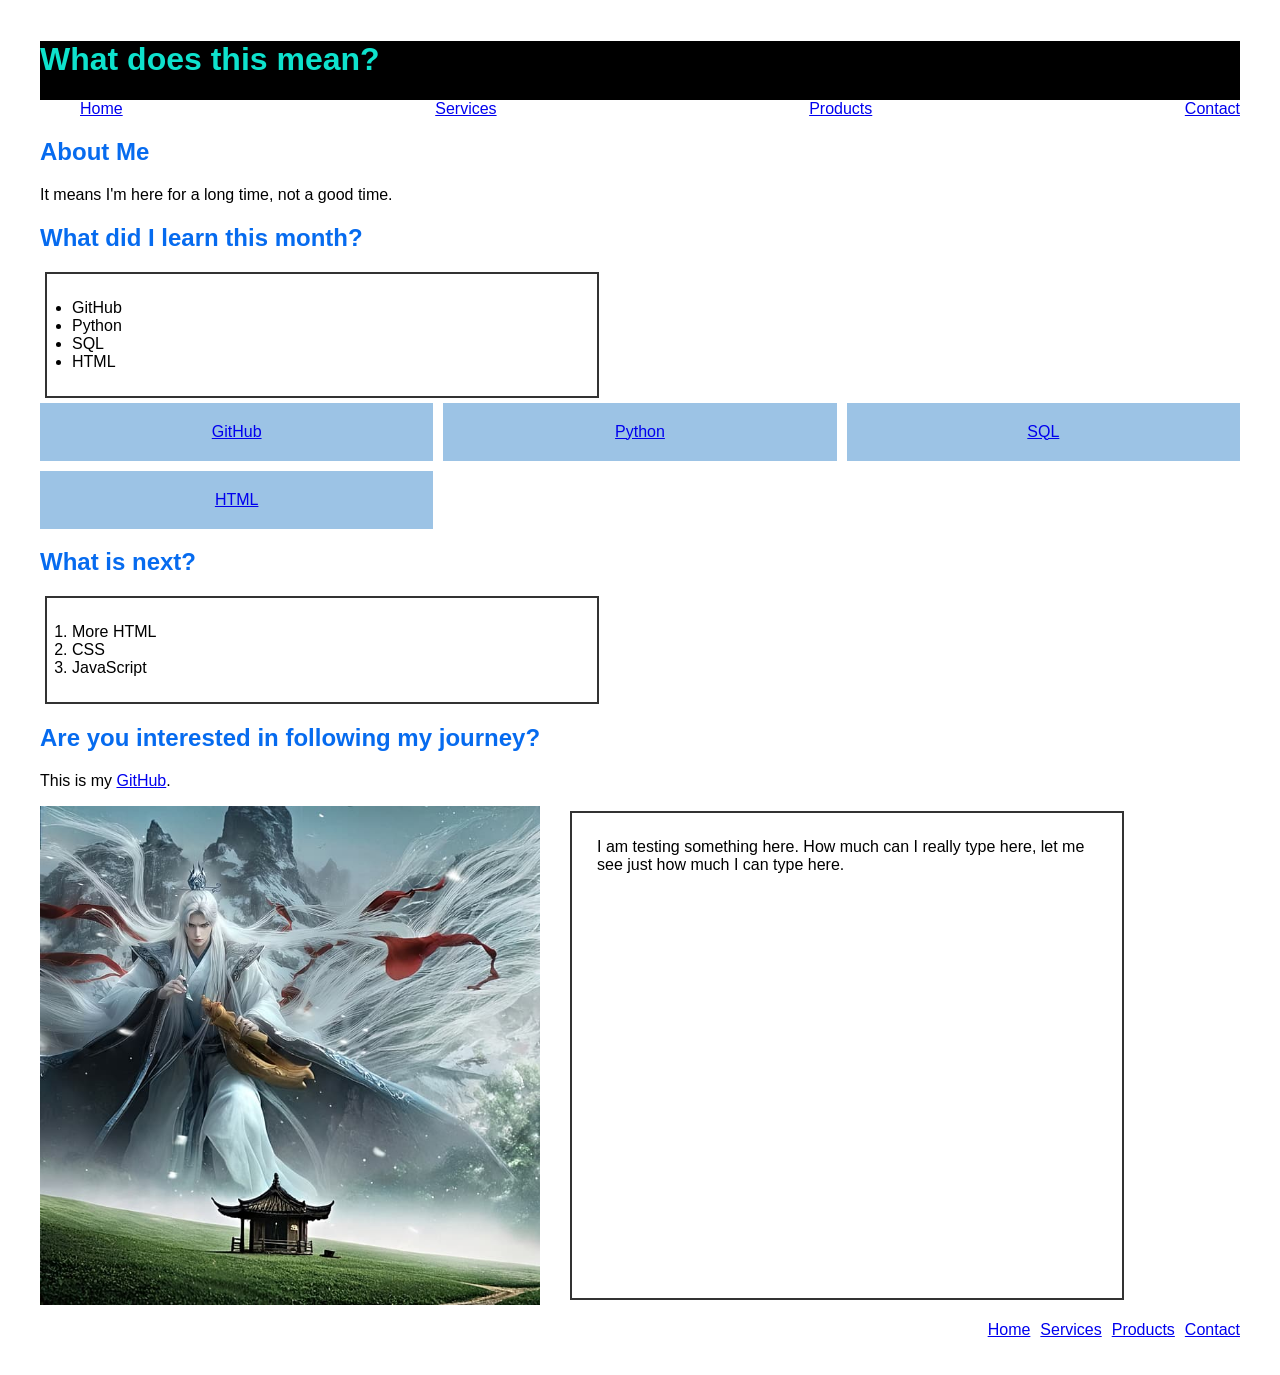
==== index.html @ d62357c5 "Day 32: Grid style" ====
<!DOCTYPE html>
<html lang="en">
<head>
    <meta charset="UTF-8">
    <title>I'm here for a long time, not a good time.</title>
    <link rel="stylesheet" href="styles.css">
</head>
<body>
    <header id="site-header">
        <h1>What does this mean?</h1>
        <ul class="header">
            <li><a href="#">Home</a></li>
            <li><a href="#">Services</a></li>
            <li><a href="#">Products</a></li>
            <li><a href="#">Contact</a></li>
        </ul>
    </header>
    <main>
        <h2 class="highlight">About Me</h2>
        <p>It means I'm here for a long time, not a good time.</p>
        <h2 class="highlight">What did I learn this month?</h2>
        <ul class="card">
            <li>GitHub</li>
            <li>Python</li>
            <li>SQL</li>
            <li>HTML</li>
        </ul>
        <div class="grid-example">
            <div class="grid-item"><a href="#">GitHub</a></div>
            <div class="grid-item"><a href="#">Python</a></div>
            <div class="grid-item"><a href="#">SQL</a></div>
            <div class="grid-item"><a href="#">HTML</a></div>
        </div>
        <h2 class="highlight">What is next?</h2>
        <ol class="card">
            <li>More HTML</li>
            <li>CSS</li>
            <li>JavaScript</li>
        </ol>
    </main>
    <footer>
        <h2 class="highlight">Are you interested in following my journey?</h2>
        <p>This is my <a href="https://github.com/ssosa95">GitHub</a>.</p>
        <div class="description">
            <img src="images/wang-lin-renegade-immortal.jpg" alt="This is Wang Lin.">
            <p class="card">I am testing something here. How much can I really type here, let me see just how much I can type here.</p>
        </div>
        <ul class="footer">
            <li><a href="#">Home</a></li>
            <li><a href="#">Services</a></li>
            <li><a href="#">Products</a></li>
            <li><a href="#">Contact</a></li>
        </ul>
    </footer>
</body>
</html>
---- styles.css ----
h1 {
    color: #0ee2cd;
}

body {
    font-family: 'Trebuchet MS', 'Lucida Sans Unicode', 'Lucida Grande', 'Lucida Sans', Arial, sans-serif;
    max-width: 1200px;
    margin: 0 auto;
    padding: 20px;
}

.highlight {
    color: #066bef;
    font-family: 'Franklin Gothic Medium', 'Arial Narrow', Arial, sans-serif;
}

#site-header {
    background-color: black;
}

.card {
    width: 500px;
    padding: 25px;
    border: 2px solid #333;
    margin: 5px;
}

p {
    font-family: 'Gill Sans', 'Gill Sans MT', Calibri, 'Trebuchet MS', sans-serif;
}

h2 {
    font-family: 'Lucida Sans', 'Lucida Sans Regular', 'Lucida Grande', 'Lucida Sans Unicode', Geneva, Verdana, sans-serif;
}


.footer {
    display: flex;
    flex-wrap: wrap;
    justify-content: flex-end;
    gap: 10px;
    list-style-type: none;
}

.header {
    display: flex;
    list-style-type: none;
    flex-wrap: wrap;
    justify-content: space-between;
    gap: 10px;
    background-color: white;
}

.grid-example {
    display: grid;
    grid-template-columns: repeat(3, 1fr);
    gap: 10px;
}

.grid-item {
    background-color: #9cc3e5;
    padding: 20px;
    text-align: center;
}

.description {
    display: grid;
    grid-template-columns: 500px 1fr;
    gap: 25px;
}

.description img {
    width: 100%;
}
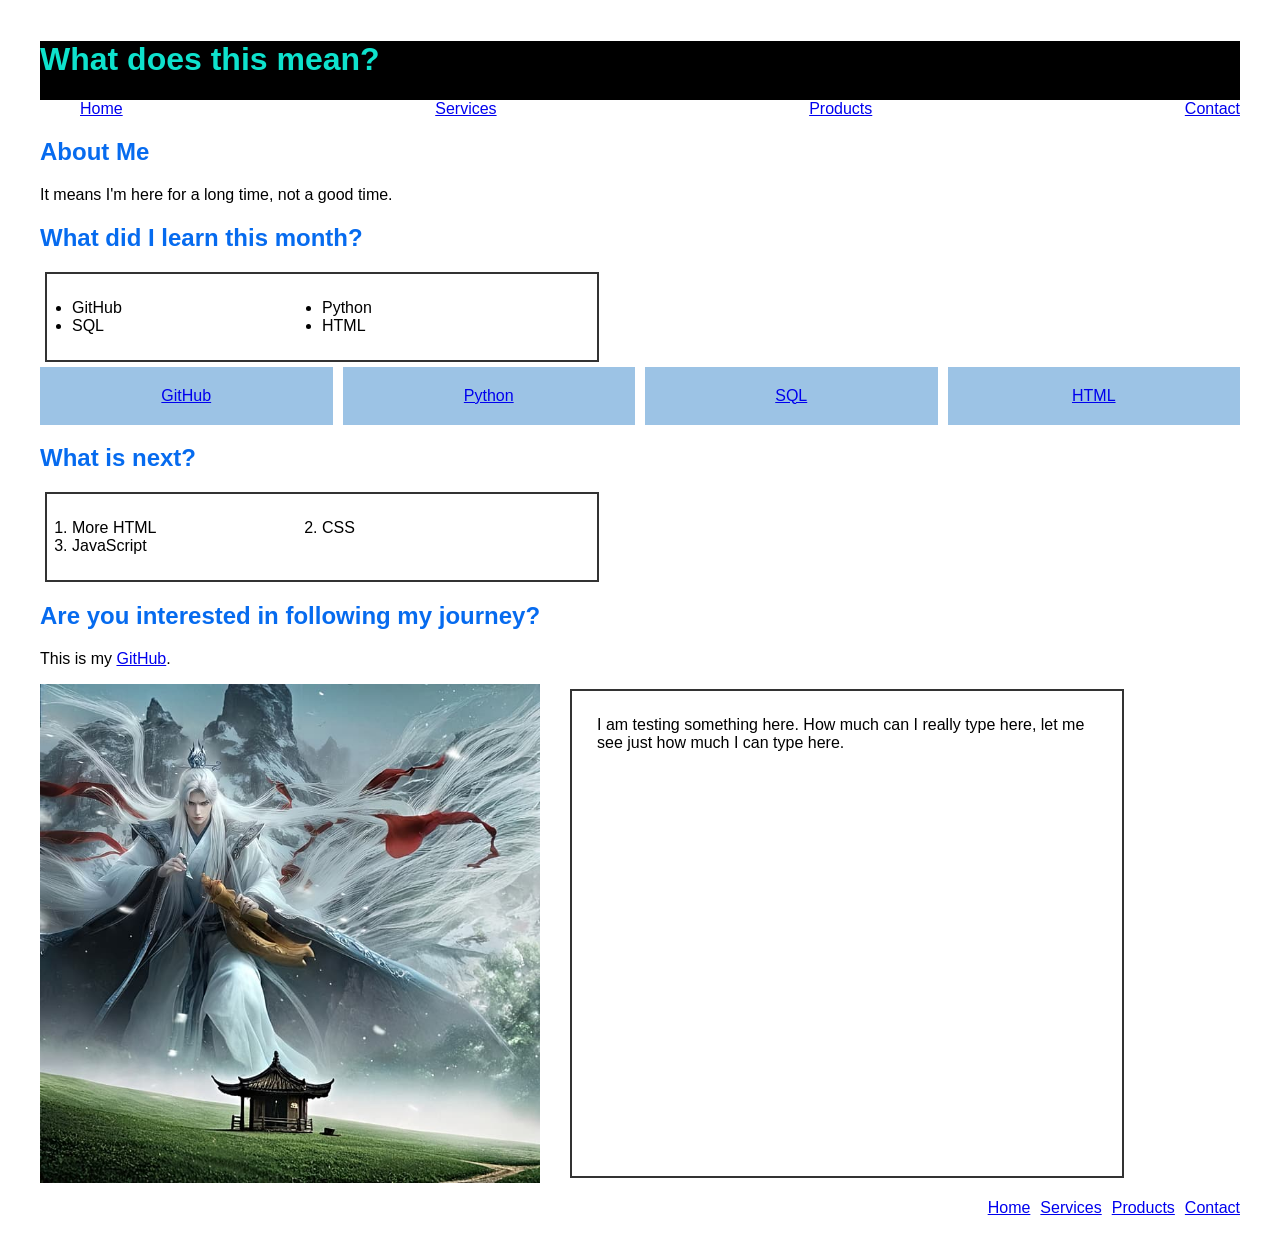
==== commit e8f1a440: "Day 33: Responsive Design and Media Queries" ====
--- a/index.html
+++ b/index.html
@@ -2,6 +2,7 @@
 <html lang="en">
 <head>
     <meta charset="UTF-8">
+    <meta name="viewport" content="width=device-width, initial-scale=1.0"> <!-- This single line is what tells the browser "actually render at the device's real width." -->
     <title>I'm here for a long time, not a good time.</title>
     <link rel="stylesheet" href="styles.css">
 </head>
@@ -43,7 +44,7 @@
         <p>This is my <a href="https://github.com/ssosa95">GitHub</a>.</p>
         <div class="description">
             <img src="images/wang-lin-renegade-immortal.jpg" alt="This is Wang Lin.">
-            <p class="card">I am testing something here. How much can I really type here, let me see just how much I can type here.</p>
+            <p class="box">I am testing something here. How much can I really type here, let me see just how much I can type here.</p>
         </div>
         <ul class="footer">
             <li><a href="#">Home</a></li>
--- a/styles.css
+++ b/styles.css
@@ -19,10 +19,12 @@
 }
 
 .card {
-    width: 500px;
+    display: grid;
+    max-width: 500px;
     padding: 25px;
     border: 2px solid #333;
     margin: 5px;
+    grid-template-columns: repeat(auto-fit, minmax(200px, 1fr));
 }
 
 p {
@@ -53,7 +55,7 @@
 
 .grid-example {
     display: grid;
-    grid-template-columns: repeat(3, 1fr);
+    grid-template-columns: repeat(auto-fit, minmax(200px, 1fr));
     gap: 10px;
 }
 
@@ -71,4 +73,18 @@
 
 .description img {
     width: 100%;
+}
+
+@media (max-width: 768px) {
+    .header,
+    .footer {
+        flex-direction: column;
+    }
+}
+
+.box {
+    max-width: 500px;
+    padding: 25px;
+    border: 2px solid #333;
+    margin: 5px;
 }
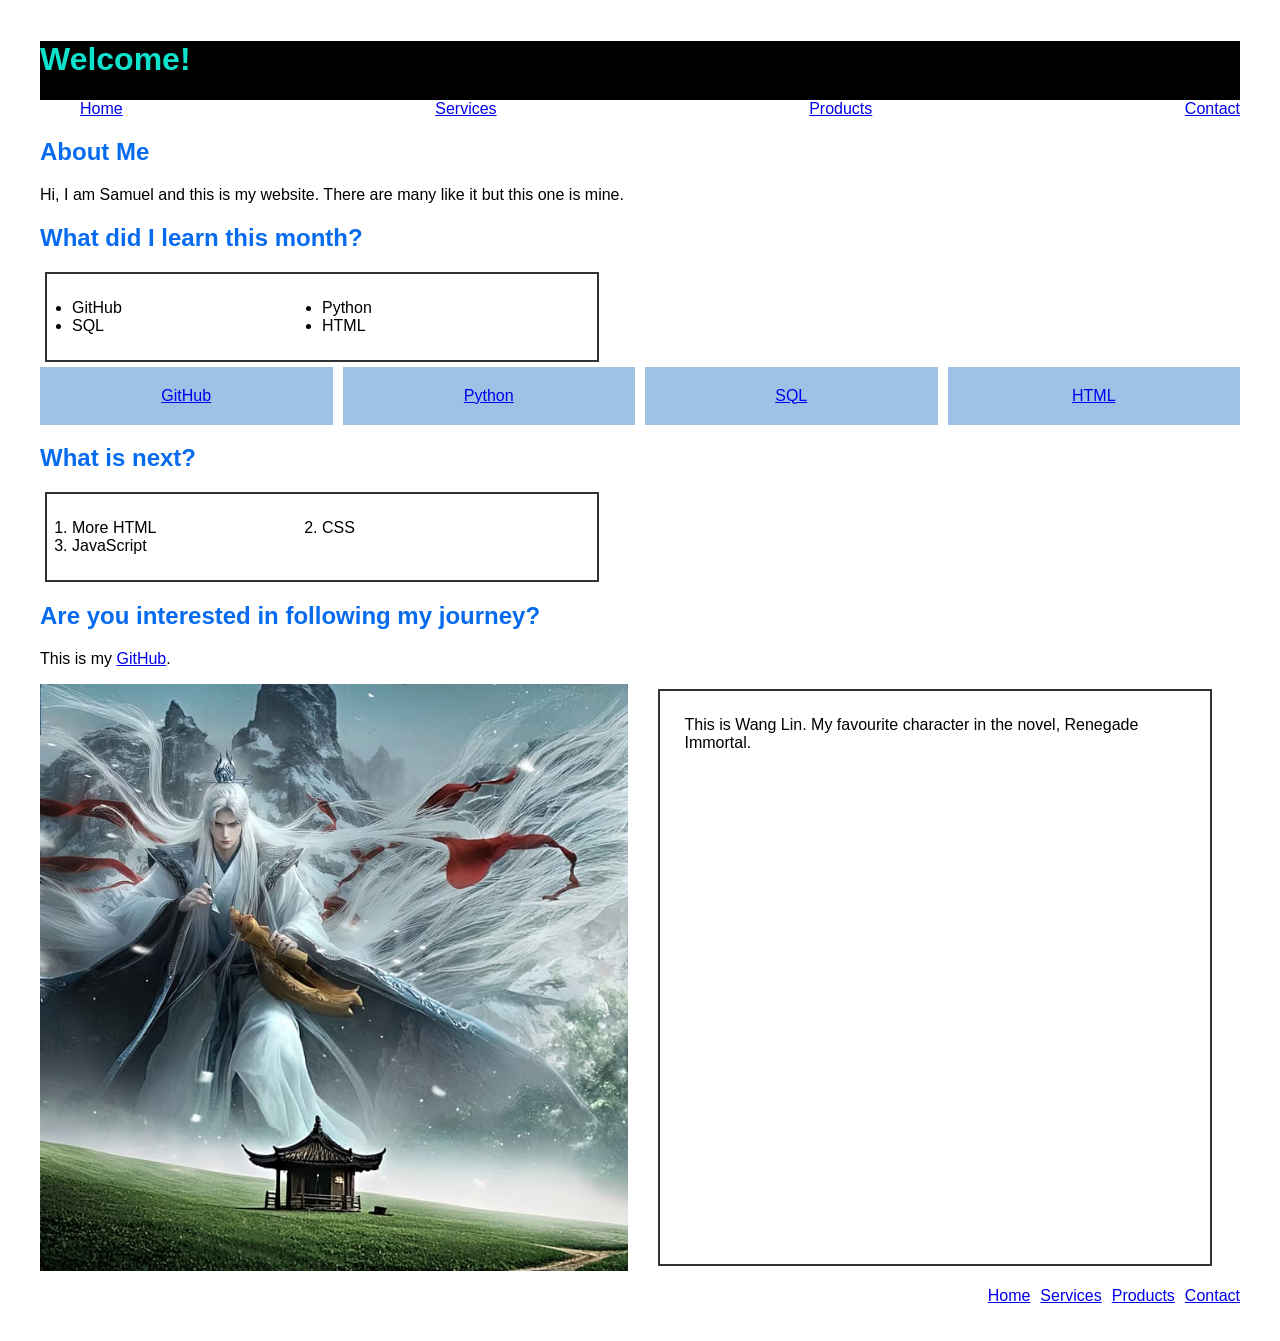
==== commit ef285012: "Day 34: More HTML edits, section and nav, resizing touch ups" ====
--- a/index.html
+++ b/index.html
@@ -3,55 +3,65 @@
 <head>
     <meta charset="UTF-8">
     <meta name="viewport" content="width=device-width, initial-scale=1.0"> <!-- This single line is what tells the browser "actually render at the device's real width." -->
-    <title>I'm here for a long time, not a good time.</title>
+    <title>Information Central</title>
     <link rel="stylesheet" href="styles.css">
 </head>
 <body>
     <header id="site-header">
-        <h1>What does this mean?</h1>
-        <ul class="header">
-            <li><a href="#">Home</a></li>
-            <li><a href="#">Services</a></li>
-            <li><a href="#">Products</a></li>
-            <li><a href="#">Contact</a></li>
-        </ul>
+        <h1>Welcome!</h1>
+        <nav>
+            <ul class="header">
+                <li><a href="#">Home</a></li>
+                <li><a href="#">Services</a></li>
+                <li><a href="#">Products</a></li>
+                <li><a href="#">Contact</a></li>
+            </ul>
+        </nav>
     </header>
     <main>
-        <h2 class="highlight">About Me</h2>
-        <p>It means I'm here for a long time, not a good time.</p>
-        <h2 class="highlight">What did I learn this month?</h2>
-        <ul class="card">
-            <li>GitHub</li>
-            <li>Python</li>
-            <li>SQL</li>
-            <li>HTML</li>
-        </ul>
-        <div class="grid-example">
-            <div class="grid-item"><a href="#">GitHub</a></div>
-            <div class="grid-item"><a href="#">Python</a></div>
-            <div class="grid-item"><a href="#">SQL</a></div>
-            <div class="grid-item"><a href="#">HTML</a></div>
-        </div>
-        <h2 class="highlight">What is next?</h2>
-        <ol class="card">
-            <li>More HTML</li>
-            <li>CSS</li>
-            <li>JavaScript</li>
-        </ol>
+        <section>
+            <h2 class="highlight">About Me</h2>
+            <p>Hi, I am Samuel and this is my website. There are many like it but this one is mine.</p>
+        </section>
+        <section>
+            <h2 class="highlight">What did I learn this month?</h2>
+            <ul class="card">
+                <li>GitHub</li>
+                <li>Python</li>
+                <li>SQL</li>
+                <li>HTML</li>
+            </ul>
+            <div class="grid-example">
+                <div class="grid-item"><a href="#">GitHub</a></div>
+                <div class="grid-item"><a href="#">Python</a></div>
+                <div class="grid-item"><a href="#">SQL</a></div>
+                <div class="grid-item"><a href="#">HTML</a></div>
+            </div>
+        </section>
+        <section>
+            <h2 class="highlight">What is next?</h2>
+            <ol class="card">
+                <li>More HTML</li>
+                <li>CSS</li>
+                <li>JavaScript</li>
+            </ol>
+        </section>
     </main>
     <footer>
         <h2 class="highlight">Are you interested in following my journey?</h2>
         <p>This is my <a href="https://github.com/ssosa95">GitHub</a>.</p>
         <div class="description">
             <img src="images/wang-lin-renegade-immortal.jpg" alt="This is Wang Lin.">
-            <p class="box">I am testing something here. How much can I really type here, let me see just how much I can type here.</p>
+            <p class="box">This is Wang Lin. My favourite character in the novel, Renegade Immortal.</p>
         </div>
-        <ul class="footer">
-            <li><a href="#">Home</a></li>
-            <li><a href="#">Services</a></li>
-            <li><a href="#">Products</a></li>
-            <li><a href="#">Contact</a></li>
-        </ul>
+        <nav>
+            <ul class="footer">
+                <li><a href="#">Home</a></li>
+                <li><a href="#">Services</a></li>
+                <li><a href="#">Products</a></li>
+                <li><a href="#">Contact</a></li>
+            </ul>
+        </nav>
     </footer>
 </body>
 </html>
--- a/styles.css
+++ b/styles.css
@@ -67,7 +67,7 @@
 
 .description {
     display: grid;
-    grid-template-columns: 500px 1fr;
+    grid-template-columns: repeat(auto-fit, minmax(200px, 1fr));
     gap: 25px;
 }
 
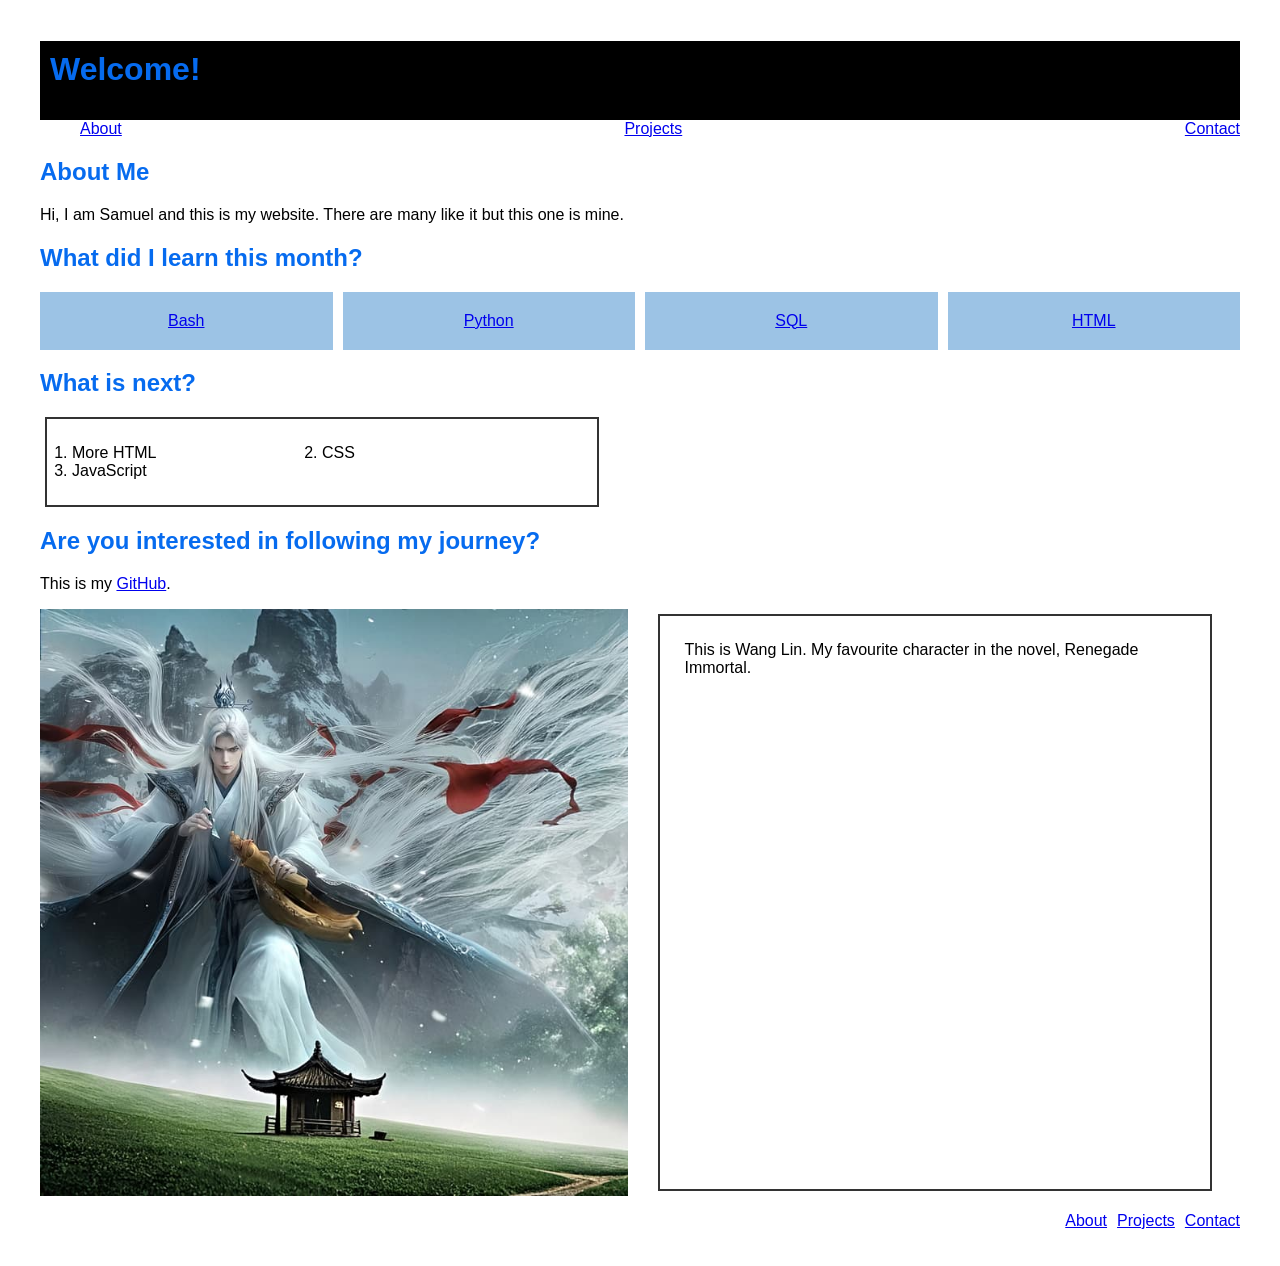
==== commit 12181f8a: "Day 35: Website clean-up" ====
--- a/index.html
+++ b/index.html
@@ -11,9 +11,8 @@
         <h1>Welcome!</h1>
         <nav>
             <ul class="header">
-                <li><a href="#">Home</a></li>
-                <li><a href="#">Services</a></li>
-                <li><a href="#">Products</a></li>
+                <li><a href="#">About</a></li>
+                <li><a href="#">Projects</a></li>
                 <li><a href="#">Contact</a></li>
             </ul>
         </nav>
@@ -25,17 +24,11 @@
         </section>
         <section>
             <h2 class="highlight">What did I learn this month?</h2>
-            <ul class="card">
-                <li>GitHub</li>
-                <li>Python</li>
-                <li>SQL</li>
-                <li>HTML</li>
-            </ul>
             <div class="grid-example">
-                <div class="grid-item"><a href="#">GitHub</a></div>
-                <div class="grid-item"><a href="#">Python</a></div>
-                <div class="grid-item"><a href="#">SQL</a></div>
-                <div class="grid-item"><a href="#">HTML</a></div>
+                <div class="grid-item"><a href="https://github.com/ssosa95/bash-practice">Bash</a></div>
+                <div class="grid-item"><a href="https://github.com/ssosa95/python-basics">Python</a></div>
+                <div class="grid-item"><a href="https://github.com/ssosa95/sqlite-basics">SQL</a></div>
+                <div class="grid-item"><a href="https://github.com/ssosa95/html-css-basics">HTML</a></div>
             </div>
         </section>
         <section>
@@ -56,9 +49,8 @@
         </div>
         <nav>
             <ul class="footer">
-                <li><a href="#">Home</a></li>
-                <li><a href="#">Services</a></li>
-                <li><a href="#">Products</a></li>
+                <li><a href="#">About</a></li>
+                <li><a href="#">Projects</a></li>
                 <li><a href="#">Contact</a></li>
             </ul>
         </nav>
--- a/styles.css
+++ b/styles.css
@@ -1,5 +1,6 @@
 h1 {
-    color: #0ee2cd;
+    color: #066bef;
+    padding: 10px;
 }
 
 body {
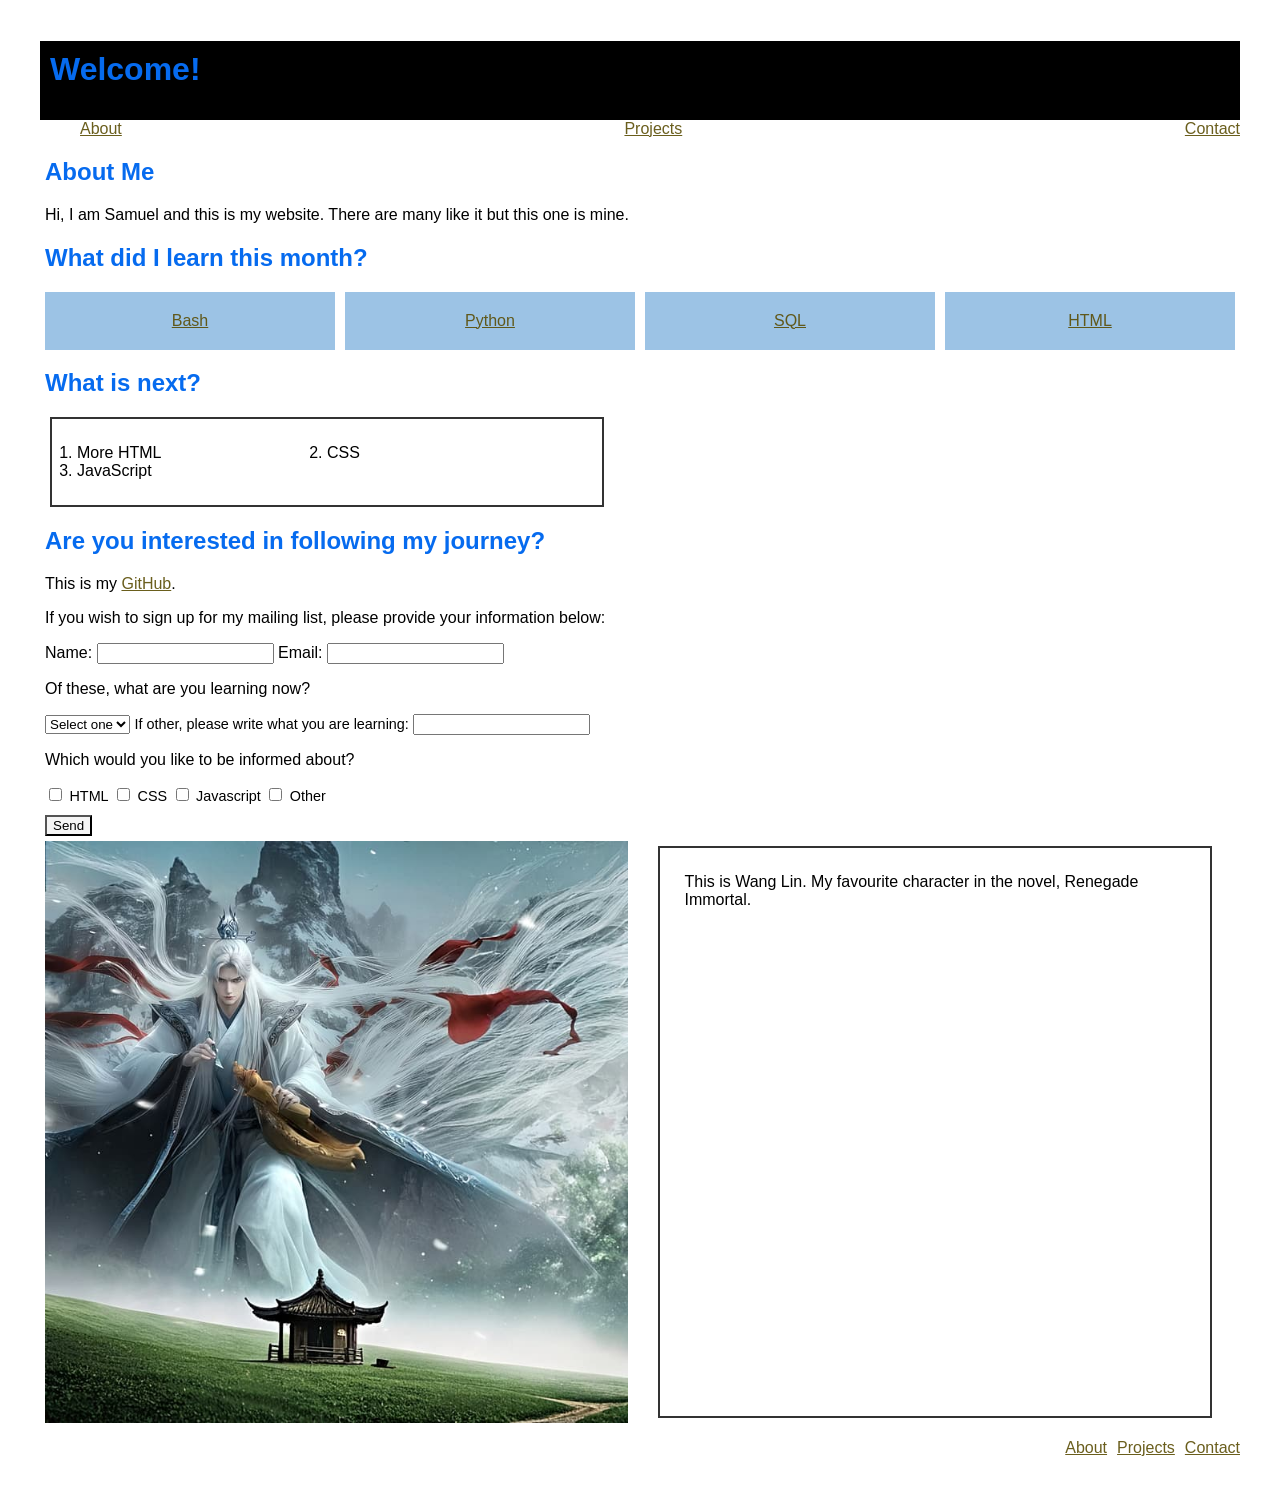
==== commit d9731056: "Day 39: Form integration to index.html" ====
--- a/index.html
+++ b/index.html
@@ -41,12 +41,56 @@
         </section>
     </main>
     <footer>
-        <h2 class="highlight">Are you interested in following my journey?</h2>
-        <p>This is my <a href="https://github.com/ssosa95">GitHub</a>.</p>
-        <div class="description">
-            <img src="images/wang-lin-renegade-immortal.jpg" alt="This is Wang Lin.">
-            <p class="box">This is Wang Lin. My favourite character in the novel, Renegade Immortal.</p>
-        </div>
+    <form>
+        <section>
+            <h2 class="highlight">Are you interested in following my journey?</h2>
+            <p>This is my <a href="https://github.com/ssosa95">GitHub</a>.</p>
+            <p>If you wish to sign up for my mailing list, please provide your information below:</p>
+            <label for="name">Name:</label>
+            <input type="text" id="name" name="name">
+
+            <label for="email">Email:</label>
+            <input type="email" id="email" name="email">
+
+            <!-- select, checkbox, etc. -->
+            <p>Of these, what are you learning now?</p>
+            
+            <select id="topic" name="topic">
+                <option value="" disabled selected>Select one</option>
+                <option value="python">Python</option>
+                <option value="bash">Bash</option>
+                <option value="javascript">Javascript</option>
+                <option value="SQL">SQL</option>
+                <option value="other-dropdown">Other</option>
+            </select>
+            
+            <label class="label-font-size" for="other-written">If other, please write what you are learning:</label>
+            <input type="text" id="other-written" name="other-written">
+                
+
+            <p>Which would you like to be informed about?</p>
+            
+            <input type="checkbox" id="HTML" name="HTML">
+            <label for="HTML">HTML</label>      
+
+            <input type="checkbox" id="CSS" name="CSS">      
+            <label for="CSS">CSS</label>
+
+            <input type="checkbox" id="Javascript" name="Javascript">
+            <label for="Javascript">Javascript</label>
+
+            <input type="checkbox" id="other-checkbox" name="other-checkbox">
+            <label for="other-checkbox">Other</label>
+
+            <button type="submit" class="button">Send</button>
+    </form>
+        </section>
+        <section>
+            <div class="description">
+                <img src="images/wang-lin-renegade-immortal.jpg" alt="This is Wang Lin.">
+                <p class="box">This is Wang Lin. My favourite character in the novel, Renegade Immortal.</p>
+            </div>
+        </section>
         <nav>
             <ul class="footer">
                 <li><a href="#">About</a></li>
--- a/styles.css
+++ b/styles.css
@@ -1,5 +1,5 @@
 h1 {
-    color: #066bef;
+    color: var(--primary-color);
     padding: 10px;
 }
 
@@ -11,7 +11,7 @@
 }
 
 .highlight {
-    color: #066bef;
+    color: var(--primary-color);
     font-family: 'Franklin Gothic Medium', 'Arial Narrow', Arial, sans-serif;
 }
 
@@ -22,9 +22,9 @@
 .card {
     display: grid;
     max-width: 500px;
-    padding: 25px;
-    border: 2px solid #333;
-    margin: 5px;
+    padding: var(--spacing-padding);
+    border: 2px solid var(--border-color);
+    margin: var(--spacing-margin);
     grid-template-columns: repeat(auto-fit, minmax(200px, 1fr));
 }
 
@@ -41,7 +41,7 @@
     display: flex;
     flex-wrap: wrap;
     justify-content: flex-end;
-    gap: 10px;
+    gap: var(--spacing-gap);
     list-style-type: none;
 }
 
@@ -50,14 +50,14 @@
     list-style-type: none;
     flex-wrap: wrap;
     justify-content: space-between;
-    gap: 10px;
+    gap: var(--spacing-gap);
     background-color: white;
 }
 
 .grid-example {
     display: grid;
     grid-template-columns: repeat(auto-fit, minmax(200px, 1fr));
-    gap: 10px;
+    gap: var(--spacing-gap);
 }
 
 .grid-item {
@@ -85,7 +85,78 @@
 
 .box {
     max-width: 500px;
-    padding: 25px;
-    border: 2px solid #333;
-    margin: 5px;
+    padding: var(--spacing-padding);
+    border: 2px solid var(--border-color);
+    margin: var(--spacing-margin);
+}
+
+.button {
+      background-color: whitesmoke;
+      transition: background-color 0.3s ease;
+      display: block;
+      margin-top: 10px;
+}
+
+.button:hover {
+      background-color: darkblue;
+}
+
+input[type="checkbox"]:focus {
+    outline: 2px dashed var(--primary-color);
+    outline-offset: 2px;
+}
+
+.header a:link,
+.footer a:link,
+.grid-example a:link,
+p a:link {
+    color: var(--link-color);
+}
+
+.header a:visited,
+.footer a:visited,
+.grid-example a:visited,
+p a:visited {
+    color: var(--link-visited-color);
+}
+
+.header a:hover,
+.footer a:hover,
+.grid-example a:hover,
+p a:hover {
+    color: var(--primary-color);
+}
+
+
+
+:root {
+    --primary-color: #066bef;
+    --border-color: #333; 
+    --spacing-gap: 10px;
+    --spacing-padding: 25px;
+    --spacing-margin: 5px;
+    --link-active-color: #00ffff;
+    --link-visited-color: green;
+    --link-color: rgba(90, 77, 4, 0.9);
+    --section-margin: 5px;
+    --label-font-size: 0.9rem;
+}
+
+.header a:active,
+.footer a:active,
+.grid-example a:active,
+p a:active {
+    color: var(--link-active-color);
+}
+
+section {
+    margin: var(--section-margin);
+}
+
+input[type="checkbox"] + label {
+    font-size: var(--label-font-size);
+}
+
+.label-font-size {
+    font-size: var(--label-font-size);
 }
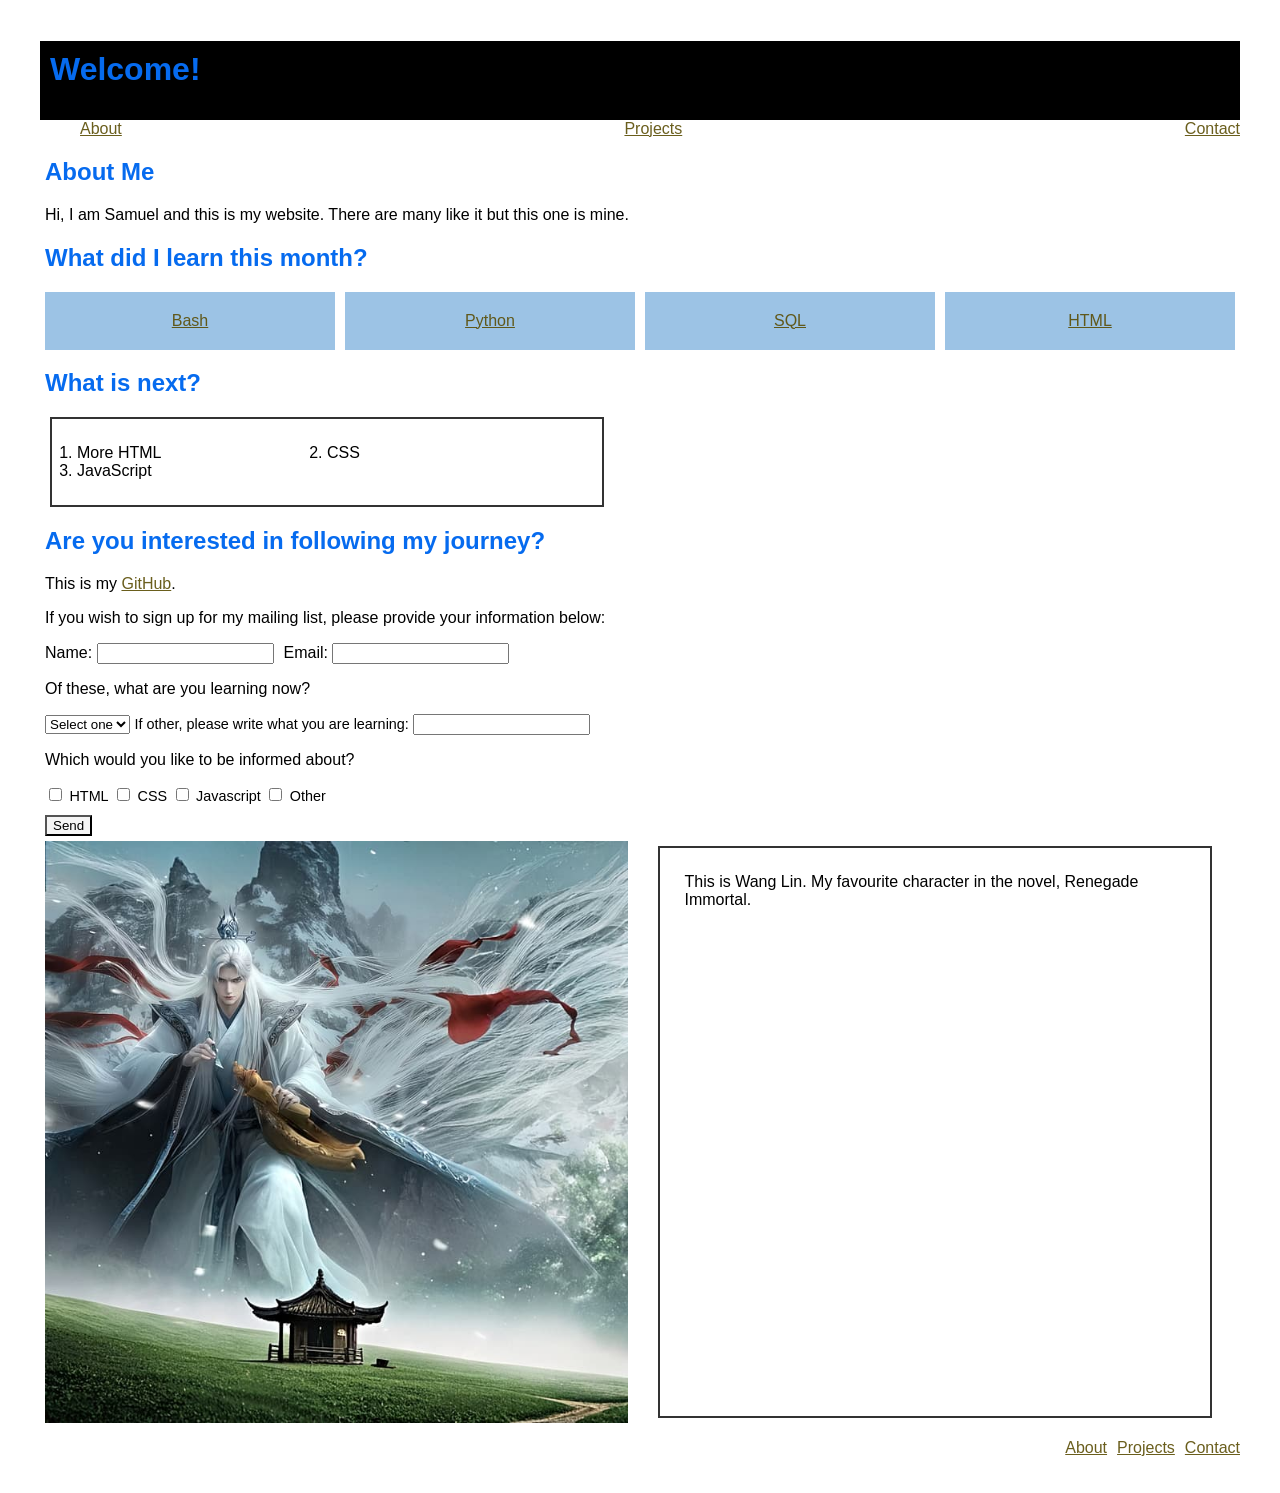
==== commit 1f20e935: "Day 40: Mobile visibility" ====
--- a/index.html
+++ b/index.html
@@ -41,18 +41,22 @@
         </section>
     </main>
     <footer>
-    <form>
         <section>
             <h2 class="highlight">Are you interested in following my journey?</h2>
             <p>This is my <a href="https://github.com/ssosa95">GitHub</a>.</p>
             <p>If you wish to sign up for my mailing list, please provide your information below:</p>
-            <label for="name">Name:</label>
-            <input type="text" id="name" name="name">
-
-            <label for="email">Email:</label>
-            <input type="email" id="email" name="email">
-
-            <!-- select, checkbox, etc. -->
+            <form>
+            <div class="form-row">
+                <div class="form-field">
+                    <label for="name">Name:</label>
+                    <input type="text" id="name" name="name">
+                </div>
+                <div class="form-field">
+                    <label for="email">Email:</label>
+                    <input type="email" id="email" name="email">
+                </div>
+            </div> 
+            
             <p>Of these, what are you learning now?</p>
             
             <select id="topic" name="topic">
@@ -83,8 +87,10 @@
             <label for="other-checkbox">Other</label>
 
             <button type="submit" class="button">Send</button>
-    </form>
+            </form>
         </section>
+    
+        
         <section>
             <div class="description">
                 <img src="images/wang-lin-renegade-immortal.jpg" alt="This is Wang Lin.">
--- a/styles.css
+++ b/styles.css
@@ -40,6 +40,7 @@
 .footer {
     display: flex;
     flex-wrap: wrap;
+    flex-direction: column;
     justify-content: flex-end;
     gap: var(--spacing-gap);
     list-style-type: none;
@@ -47,6 +48,7 @@
 
 .header {
     display: flex;
+    flex-direction: column;
     list-style-type: none;
     flex-wrap: wrap;
     justify-content: space-between;
@@ -76,10 +78,17 @@
     width: 100%;
 }
 
-@media (max-width: 768px) {
+.form-row {
+    display: flex;
+    flex-direction: column;
+    gap: var(--spacing-gap);
+}
+
+@media (min-width: 768px) {
     .header,
-    .footer {
-        flex-direction: column;
+    .footer,
+    .form-row {
+        flex-direction: row;
     }
 }
 
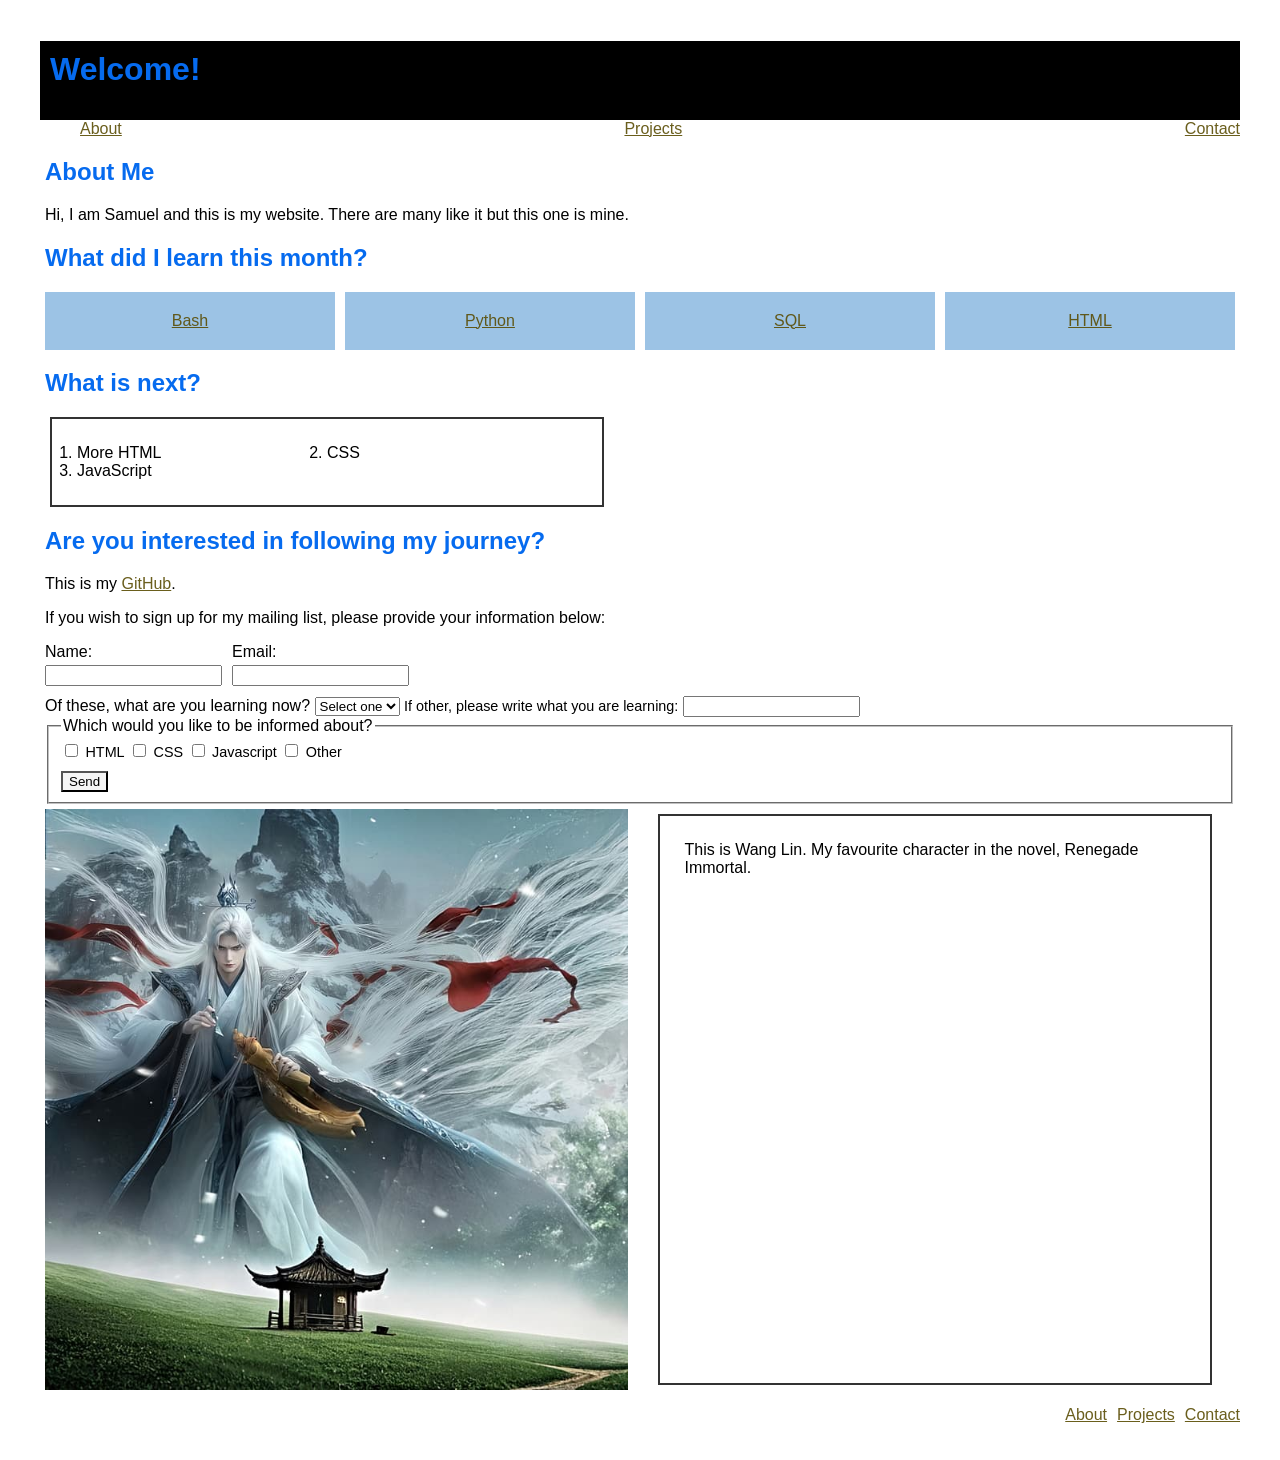
==== commit a260822b: "Day 42: Code clean up day" ====
--- a/index.html
+++ b/index.html
@@ -57,7 +57,7 @@
                 </div>
             </div> 
             
-            <p>Of these, what are you learning now?</p>
+            <label for="topic">Of these, what are you learning now?</label>
             
             <select id="topic" name="topic">
                 <option value="" disabled selected>Select one</option>
@@ -71,9 +71,8 @@
             <label class="label-font-size" for="other-written">If other, please write what you are learning:</label>
             <input type="text" id="other-written" name="other-written">
                 
-
-            <p>Which would you like to be informed about?</p>
-            
+        <fieldset>
+            <legend>Which would you like to be informed about?</legend>
             <input type="checkbox" id="HTML" name="HTML">
             <label for="HTML">HTML</label>      
 
@@ -88,6 +87,7 @@
 
             <button type="submit" class="button">Send</button>
             </form>
+        </fieldset>
         </section>
     
         
--- a/styles.css
+++ b/styles.css
@@ -82,6 +82,7 @@
     display: flex;
     flex-direction: column;
     gap: var(--spacing-gap);
+    margin-bottom: var(--spacing-gap);
 }
 
 @media (min-width: 768px) {
@@ -90,6 +91,12 @@
     .form-row {
         flex-direction: row;
     }
+}
+
+.form-field {
+    display: flex;
+    flex-direction: column;
+    gap: 4px;
 }
 
 .box {
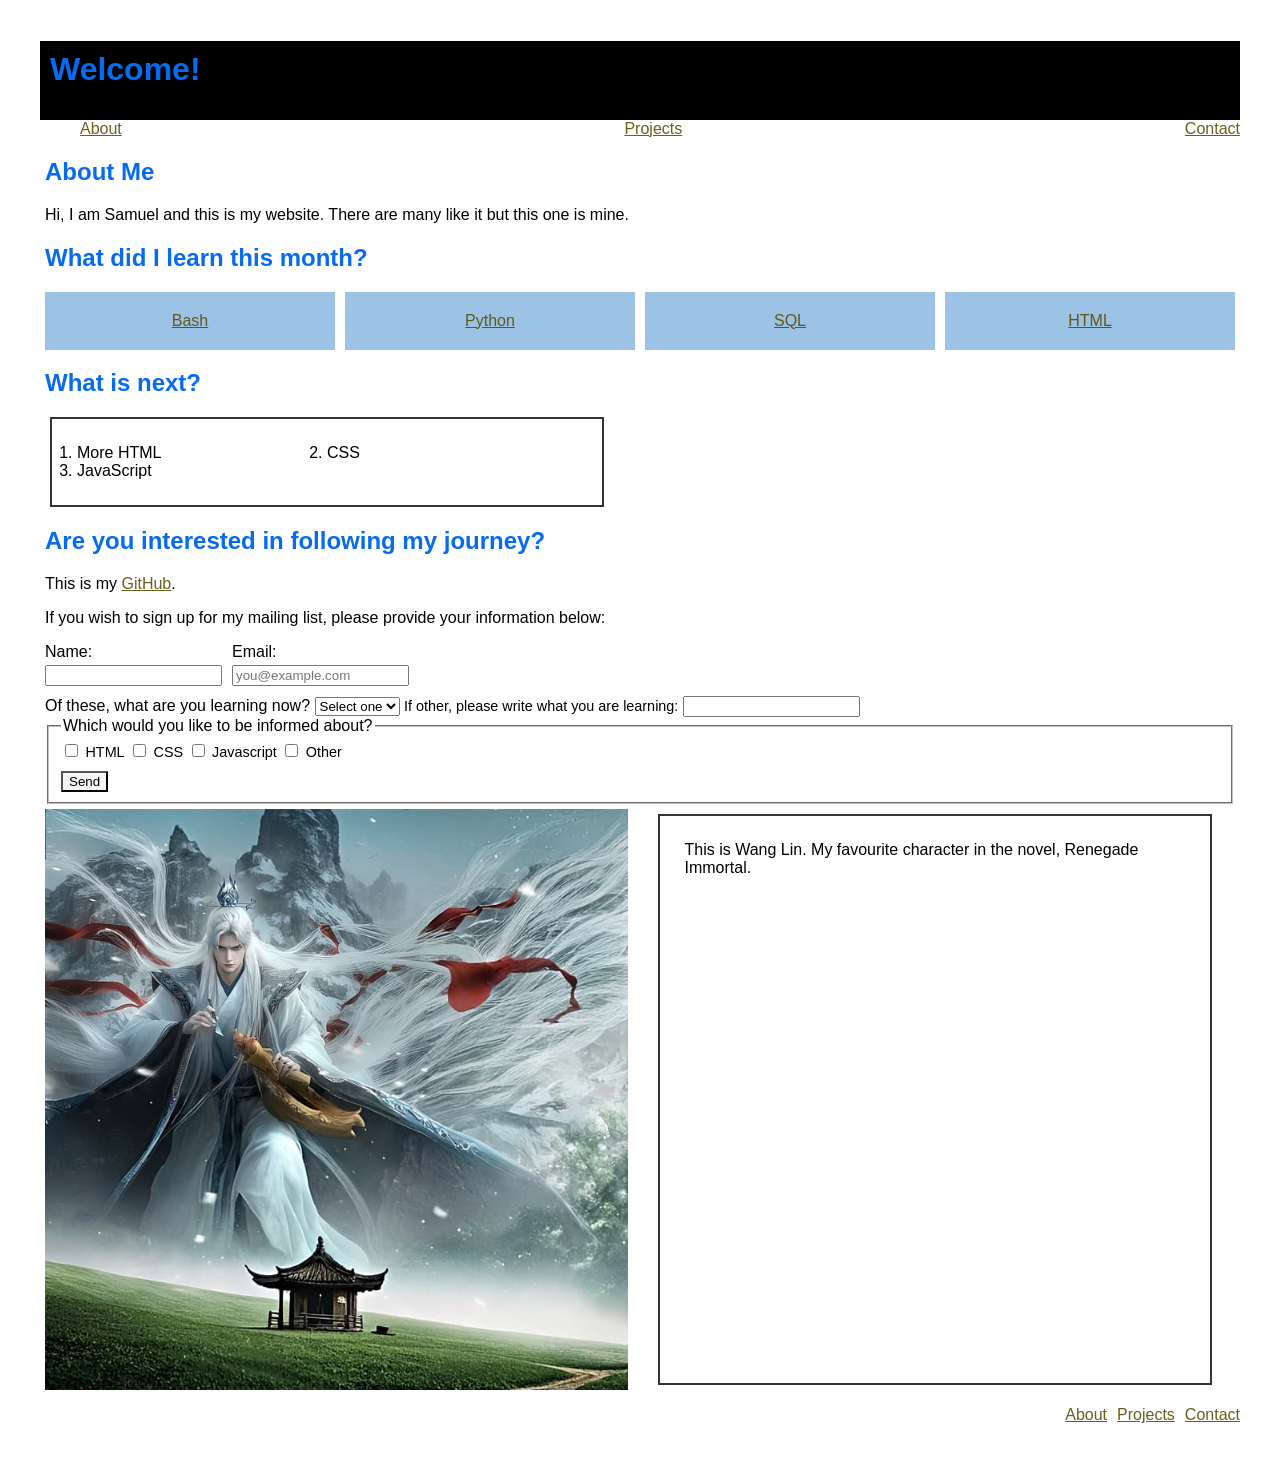
==== commit d8ce4d3a: "Day 42: Code clean up day" ====
--- a/index.html
+++ b/index.html
@@ -49,11 +49,11 @@
             <div class="form-row">
                 <div class="form-field">
                     <label for="name">Name:</label>
-                    <input type="text" id="name" name="name">
+                    <input type="text" id="name" name="name" required>
                 </div>
                 <div class="form-field">
                     <label for="email">Email:</label>
-                    <input type="email" id="email" name="email">
+                    <input type="email" id="email" name="email" required placeholder="you@example.com">
                 </div>
             </div> 
             
@@ -71,23 +71,25 @@
             <label class="label-font-size" for="other-written">If other, please write what you are learning:</label>
             <input type="text" id="other-written" name="other-written">
                 
-        <fieldset>
-            <legend>Which would you like to be informed about?</legend>
-            <input type="checkbox" id="HTML" name="HTML">
-            <label for="HTML">HTML</label>      
+            <fieldset>
+                <legend>Which would you like to be informed about?</legend>
+                <input type="checkbox" id="html" name="html">
+                <label for="html">HTML</label>      
 
-            <input type="checkbox" id="CSS" name="CSS">      
-            <label for="CSS">CSS</label>
+                <input type="checkbox" id="css" name="css">      
+                <label for="css">CSS</label>
 
-            <input type="checkbox" id="Javascript" name="Javascript">
-            <label for="Javascript">Javascript</label>
+                <input type="checkbox" id="javascript" name="javascript">
+                <label for="javascript">Javascript</label>
 
-            <input type="checkbox" id="other-checkbox" name="other-checkbox">
-            <label for="other-checkbox">Other</label>
+                <input type="checkbox" id="other-checkbox" name="other-checkbox">
+                <label for="other-checkbox">Other</label>
 
-            <button type="submit" class="button">Send</button>
+                <button type="submit" class="button">Send</button>
+            </fieldset>
             </form>
-        </fieldset>
+
+        
         </section>
     
         
